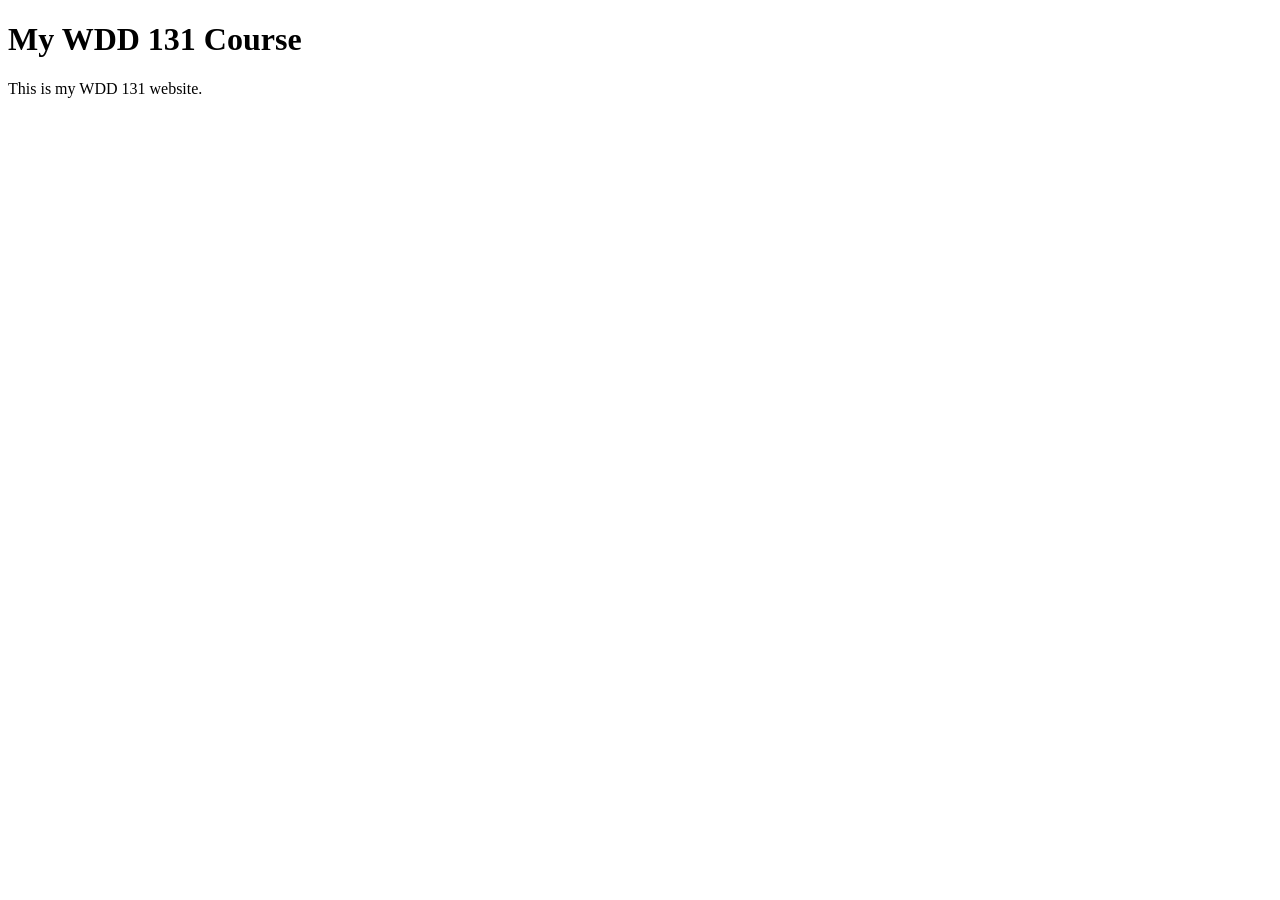
==== index.html @ 8e34b7e4 "Add WDD 131 homepage" ====
<!DOCTYPE html>
<html lang="en">

<head>
    <meta charset="UTF-8">
    <meta name="viewport" content="width=device-width, initial-scale=1.0">
    <title>WDD 131</title>
</head>

<body>
    <h1>My WDD 131 Course</h1>
    <p>This is my WDD 131 website.</p>
</body>

</html>
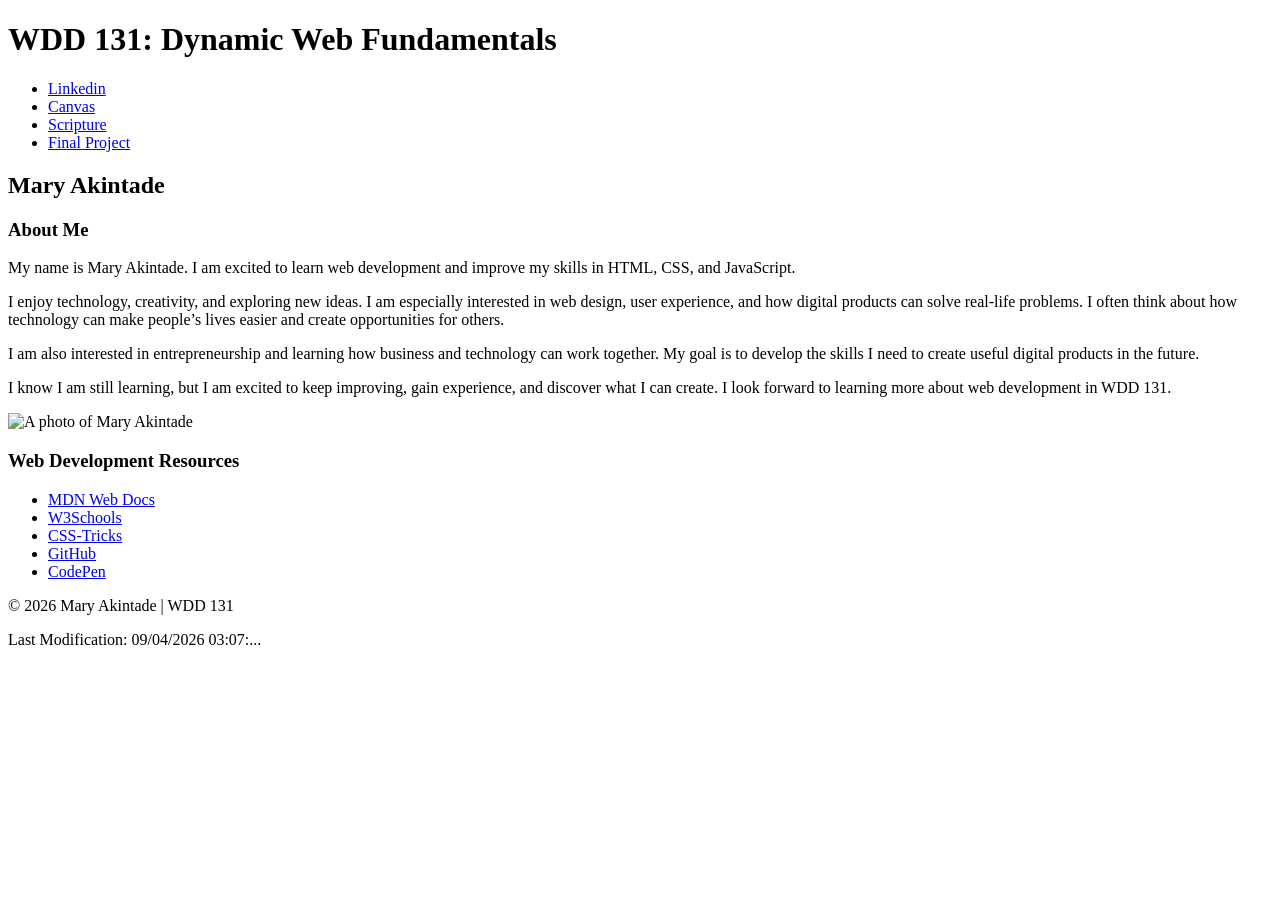
==== commit 264ceed2: "Update WDD 131 home page" ====
--- a/index.html
+++ b/index.html
@@ -4,12 +4,85 @@
 <head>
     <meta charset="UTF-8">
     <meta name="viewport" content="width=device-width, initial-scale=1.0">
-    <title>WDD 131</title>
+    <title>Mary Akintade - WDD 131</title>
+    <link rel="stylesheet" href="styles/base.css">
+    <script src="scripts/getdates.js" defer></script>
 </head>
 
 <body>
-    <h1>My WDD 131 Course</h1>
-    <p>This is my WDD 131 website.</p>
+    <header>
+        <h1>WDD 131: Dynamic Web Fundamentals</h1>
+
+        <nav>
+            <ul class="navigation">
+                <li><a href="https://www.linkedin.com/in/mary-akintade/">Linkedin</a></li>
+                <li><a href="https://byupw.instructure.com/">Canvas</a></li>
+                <li><a href="https://www.churchofjesuschrist.org/study/scriptures/bofm/morm/8?lang=eng">Scripture</a></li>
+                <li><a href="#">Final Project</a></li>
+            </ul>
+        </nav>
+    
+    </header>
+
+    <main>
+        <h2 class="student-name">Mary Akintade</h2>
+
+        <div class="content-container">
+            <section class="card">
+                <h3>About Me</h3>
+
+                <div class="about-content">
+                    <div>
+                        <p>
+                            My name is Mary Akintade. I am excited to learn
+                            web development and improve my skills in HTML,
+                            CSS, and JavaScript.
+                        </p>
+                       
+
+                        <p>
+                            I enjoy technology, creativity, and exploring new ideas. 
+                            I am especially interested in web design, user experience, and
+                            how digital products can solve real-life problems. I often think 
+                            about how technology can make people’s lives easier and
+                            create opportunities for others.
+                        </p>
+                        <p>
+                            I am also interested in entrepreneurship and learning how 
+                            business and technology can work together. My goal is to
+                            develop the skills I need to create useful digital products 
+                            in the future.
+                        </p>
+                                       
+
+                        <p>
+                        I know I am still learning, but I am excited to keep improving, 
+                        gain experience, and discover what I can create. I look
+                        forward to learning more about web development in WDD 131.
+                        </p>
+                    </div>
+                    <img src="images/image.png" alt="A photo of Mary Akintade">
+                </div>
+            </section>
+
+            <aside class="card">
+                <h3>Web Development Resources</h3>
+
+                <ul class="resource-list">
+                    <li><a href="https://developer.mozilla.org/">MDN Web Docs</a></li>
+                    <li><a href="https://www.w3schools.com/">W3Schools</a></li>
+                    <li><a href="https://css-tricks.com/">CSS-Tricks</a></li>
+                    <li><a href="https://github.com/">GitHub</a></li>
+                    <li><a href="https://codepen.io/">CodePen</a></li>
+                </ul>
+            </aside>
+        </div>
+    </main>
+
+    <footer>
+        <p>© 2026 Mary Akintade | WDD 131</p>
+        <p>Last Modification: 09/04/2026 03:07:...</p>
+    </footer>
 </body>
 
-</html>
+</html>
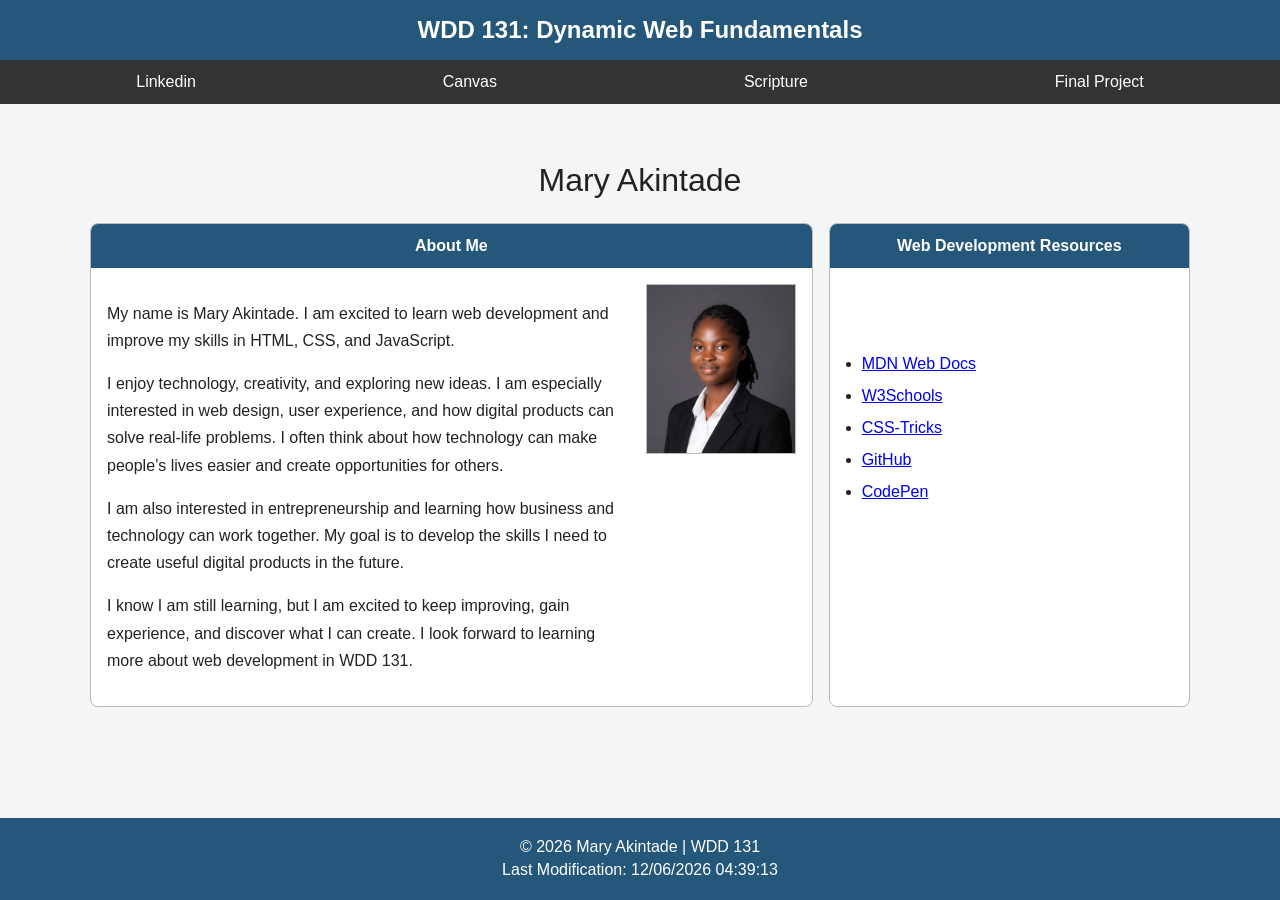
==== commit e876e443: "Update WDD 131 styling and footer" ====
--- a/index.html
+++ b/index.html
@@ -80,8 +80,8 @@
     </main>
 
     <footer>
-        <p>© 2026 Mary Akintade | WDD 131</p>
-        <p>Last Modification: 09/04/2026 03:07:...</p>
+        <p>© <span id="currentyear"></span> Mary Akintade | WDD 131</p>
+        <p>Last Modification: <span id="lastModified"></span></p>
     </footer>
 </body>
 
--- a/styles/base.css
+++ b/styles/base.css
@@ -0,0 +1,125 @@
+* {
+    box-sizing: border-box;
+}
+
+body {
+    display: grid;
+    grid-template-rows: auto 1fr auto;
+    min-height: 100vh;
+    margin: 0;
+    font-family: Arial, sans-serif;
+    background-color: #f5f5f5;
+    color: #222;
+}
+
+header {
+    background-color: #24577a;
+    color: white;
+    text-align: center;
+}
+
+header h1 {
+    margin: 0;
+    padding: 1rem;
+    font-size: 1.5rem;
+}
+
+.navigation {
+    display: flex;
+    justify-content: space-around;
+    align-items: center;
+    list-style: none;
+    margin: 0;
+    padding: 0.8rem;
+    background-color: #333;
+}
+
+
+
+.navigation a {
+    color: white;
+    text-decoration: none;
+    font-size: 1rem;
+    padding: 0.5rem 1rem;
+    border-radius: 4px;
+}
+
+.navigation a:hover {
+    background-color: #24577a;
+    text-decoration: underline;
+}
+
+main {
+    width: 90%;
+    max-width: 1100px;
+    margin: 2rem auto;
+}
+
+.student-name {
+    text-align: center;
+    font-size: 2rem;
+    font-weight: normal;
+    margin-bottom: 1.5rem;
+}
+
+.content-container {
+    display: grid;
+    grid-template-columns: 2fr 1fr;
+    gap: 1rem;
+}
+
+.card {
+    background-color: white;
+    border: 1px solid #bbb;
+    border-radius: 8px;
+    overflow: hidden;
+}
+
+.card h3 {
+    margin: 0;
+    padding: 0.8rem;
+    background-color: #24577a;
+    color: white;
+    text-align: center;
+    font-size: 1rem;
+}
+
+
+
+.resource-list {
+    padding: 4rem 2rem;
+    line-height: 2;
+}
+
+.resource-list a {
+    color: #0000ee;
+}
+
+footer {
+    background-color: #24577a;
+    color: white;
+    text-align: center;
+    padding: 1rem;
+}
+
+footer p {
+    margin: 0.3rem;
+}
+
+
+
+.about-content {
+    display: grid;
+    grid-template-columns: 1fr 150px;
+    gap: 1rem;
+    align-items: start;
+    padding: 1rem;
+    line-height: 1.7;
+}
+
+.about-content img {
+    width: 150px;
+    height: 170px;
+    object-fit: cover;
+    border: 1px solid #bbb;
+}
